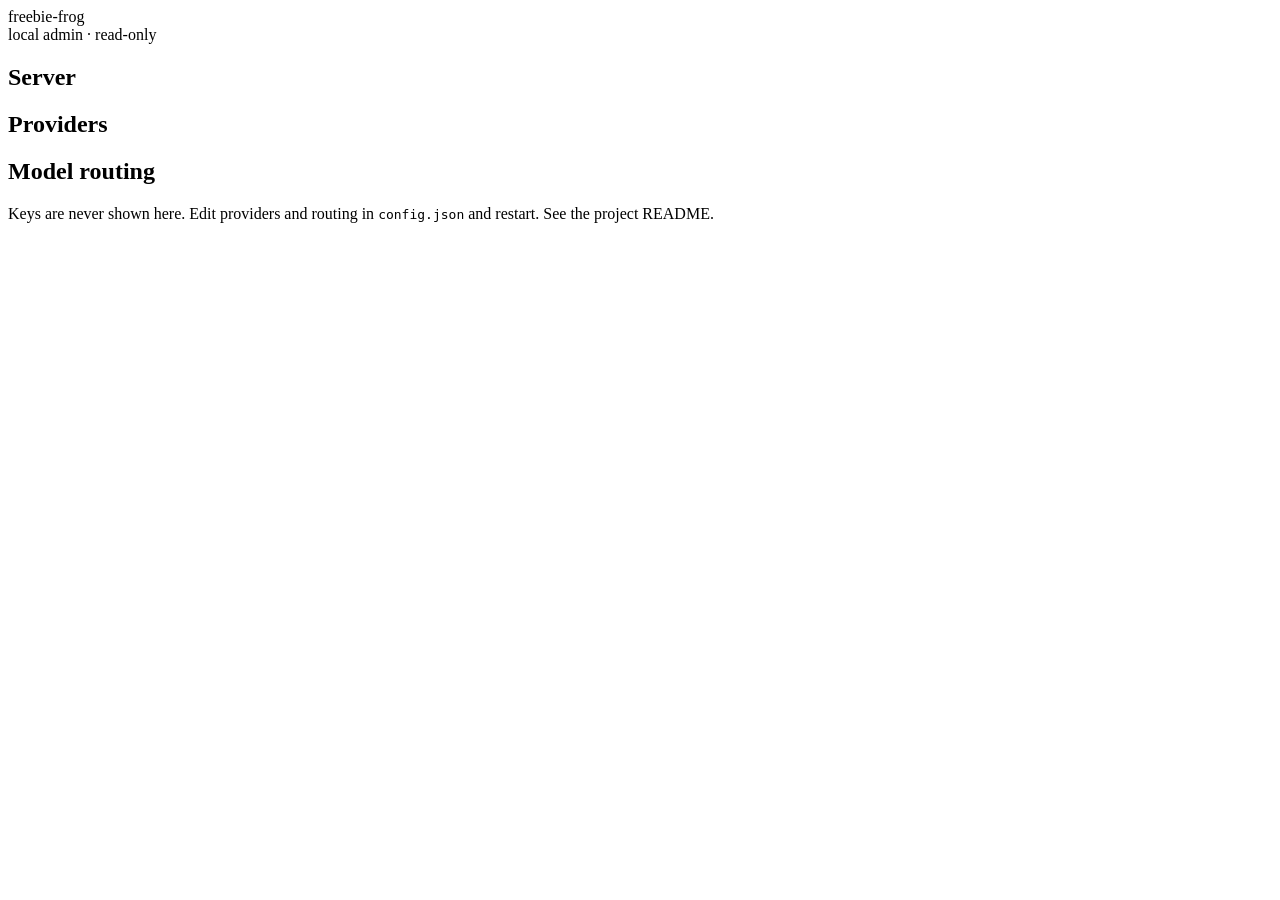
==== internal/admin/assets/index.html @ 2819ecdb "Implement M8: read-only admin dashboard + web guard; close Phase 3 Embedded (go:embed) local read-on" ====
<!doctype html>
<html lang="en">
<head>
  <meta charset="utf-8" />
  <meta name="viewport" content="width=device-width, initial-scale=1" />
  <title>freebie-frog admin</title>
  <link rel="stylesheet" href="/admin/assets/styles.css" />
</head>
<body>
  <header class="topbar">
    <div class="brand"><span class="dot"></span> freebie-frog <span class="ver" id="version"></span></div>
    <div class="muted">local admin · read-only</div>
  </header>

  <main>
    <section class="card" id="server-card">
      <h2>Server</h2>
      <div id="server"></div>
    </section>

    <section class="card">
      <h2>Providers <span class="muted" id="provider-count"></span></h2>
      <div id="providers" class="grid"></div>
    </section>

    <section class="card">
      <h2>Model routing</h2>
      <div id="routing"></div>
    </section>

    <p class="foot muted">
      Keys are never shown here. Edit providers and routing in <code>config.json</code>
      and restart. See the project README.
    </p>
  </main>

  <script src="/admin/assets/app.js"></script>
</body>
</html>
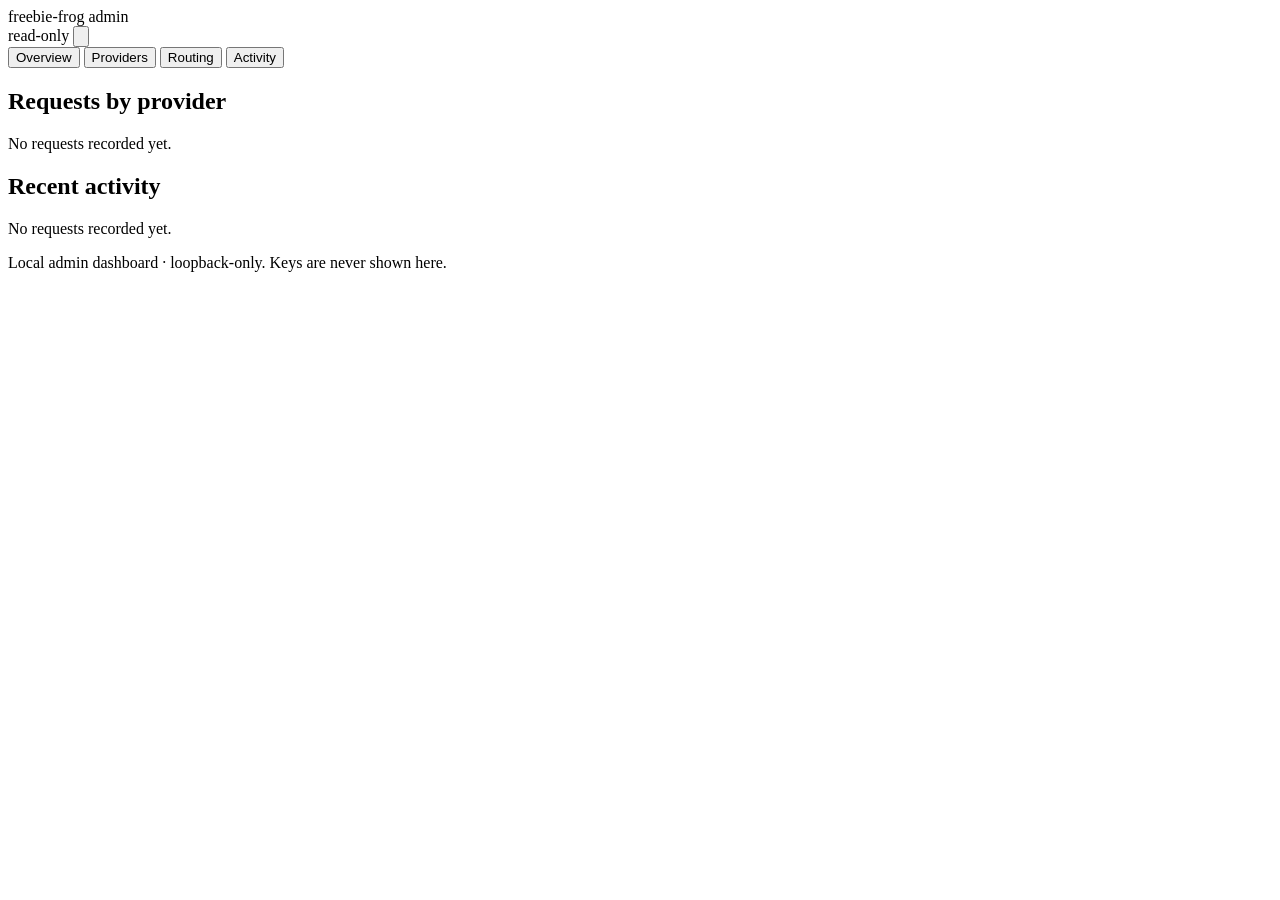
==== commit 086a0582: "Add live metrics + a tabbed admin dashboard with opt-in management Monitoring: - New internal/metric" ====
--- a/internal/admin/assets/index.html
+++ b/internal/admin/assets/index.html
@@ -5,33 +5,125 @@
   <meta name="viewport" content="width=device-width, initial-scale=1" />
   <title>freebie-frog admin</title>
   <link rel="stylesheet" href="/admin/assets/styles.css" />
+  <script>
+    // Apply a persisted theme early to avoid a flash.
+    try { var t = localStorage.getItem("ff-admin-theme"); if (t === "dark" || t === "light") document.documentElement.setAttribute("data-theme", t); } catch (e) {}
+  </script>
 </head>
 <body>
   <header class="topbar">
-    <div class="brand"><span class="dot"></span> freebie-frog <span class="ver" id="version"></span></div>
-    <div class="muted">local admin · read-only</div>
+    <div class="brand"><span class="dot"></span> freebie-frog admin <span class="ver" id="version"></span></div>
+    <span class="spacer"></span>
+    <span class="mode-pill" id="mode-pill">read-only</span>
+    <span class="muted" id="refresh" title="auto-refresh"></span>
+    <button class="iconbtn" id="theme" type="button" aria-label="Toggle theme" title="Toggle theme">
+      <svg viewBox="0 0 24 24" fill="none" stroke="currentColor" stroke-width="2" stroke-linecap="round" stroke-linejoin="round"><circle cx="12" cy="12" r="4"/><path d="M12 2v2M12 20v2M2 12h2M20 12h2M4.9 4.9l1.4 1.4M17.7 17.7l1.4 1.4M19.1 4.9l-1.4 1.4M6.3 17.7l-1.4 1.4"/></svg>
+    </button>
   </header>
 
+  <nav class="tabs" role="tablist" aria-label="Dashboard sections">
+    <button class="tab" role="tab" data-tab="overview" aria-selected="true">Overview</button>
+    <button class="tab" role="tab" data-tab="providers" aria-selected="false">Providers</button>
+    <button class="tab" role="tab" data-tab="routing" aria-selected="false">Routing</button>
+    <button class="tab" role="tab" data-tab="activity" aria-selected="false">Activity</button>
+    <button class="tab" role="tab" data-tab="manage" aria-selected="false" id="tab-manage" hidden>Manage</button>
+  </nav>
+
   <main>
-    <section class="card" id="server-card">
-      <h2>Server</h2>
-      <div id="server"></div>
+    <!-- OVERVIEW -->
+    <section class="panel" id="panel-overview" role="tabpanel">
+      <div class="tiles" id="tiles"></div>
+      <div class="card">
+        <h2>Requests by provider</h2>
+        <div id="provider-bars"><p class="empty">No requests recorded yet.</p></div>
+      </div>
+      <div class="card">
+        <h2>Recent activity</h2>
+        <div id="recent-mini"><p class="empty">No requests recorded yet.</p></div>
+      </div>
     </section>
 
-    <section class="card">
-      <h2>Providers <span class="muted" id="provider-count"></span></h2>
-      <div id="providers" class="grid"></div>
+    <!-- PROVIDERS -->
+    <section class="panel" id="panel-providers" role="tabpanel" hidden>
+      <div class="card">
+        <h2>Providers <span class="muted" id="provider-count"></span></h2>
+        <div id="providers" class="grid"></div>
+      </div>
     </section>
 
-    <section class="card">
-      <h2>Model routing</h2>
-      <div id="routing"></div>
+    <!-- ROUTING -->
+    <section class="panel" id="panel-routing" role="tabpanel" hidden>
+      <div class="card">
+        <h2>Model routing</h2>
+        <div id="routing"></div>
+        <p class="hint">A request's model is matched to an exact alias, then a tier (opus/sonnet/haiku/fable by substring), then the default chain. Targets are tried in order.</p>
+      </div>
     </section>
 
-    <p class="foot muted">
-      Keys are never shown here. Edit providers and routing in <code>config.json</code>
-      and restart. See the project README.
-    </p>
+    <!-- ACTIVITY -->
+    <section class="panel" id="panel-activity" role="tabpanel" hidden>
+      <div class="card">
+        <h2>Recent requests</h2>
+        <div class="tbl-wrap">
+          <table>
+            <thead><tr>
+              <th>Time</th><th>Model → target</th><th>Mode</th><th>Status</th>
+              <th class="num">In</th><th class="num">Out</th><th class="num">ms</th>
+            </tr></thead>
+            <tbody id="activity-rows"></tbody>
+          </table>
+        </div>
+        <p class="hint">Streamed output-token counts are omitted by most providers; input tokens for streams are estimated (see docs/CAPABILITIES.md).</p>
+      </div>
+    </section>
+
+    <!-- MANAGE (opt-in) -->
+    <section class="panel" id="panel-manage" role="tabpanel" hidden>
+      <div class="banner" id="manage-banner" hidden></div>
+      <div class="card">
+        <h2 id="prov-form-title">Add / edit provider</h2>
+        <div class="form-grid">
+          <label for="f-name">Name</label>
+          <input type="text" id="f-name" placeholder="groq" autocomplete="off" />
+          <label for="f-type">Type</label>
+          <select id="f-type"><option value="openai">openai</option><option value="gemini">gemini</option><option value="anthropic">anthropic</option></select>
+          <label for="f-baseurl">Base URL</label>
+          <input type="text" id="f-baseurl" placeholder="https://api.groq.com/openai/v1" autocomplete="off" />
+          <label for="f-keyref">API key ref</label>
+          <input type="text" id="f-keyref" placeholder="keychain:groq  or  env:GROQ_API_KEY" autocomplete="off" />
+          <label for="f-models">Models</label>
+          <input type="text" id="f-models" placeholder="llama-3.3-70b, … (comma-separated)" autocomplete="off" />
+          <label>Options</label>
+          <div class="checks">
+            <label><input type="checkbox" id="f-allowlocal" /> allow_local</label>
+            <label><input type="checkbox" id="f-maxcompletion" /> use_max_completion_tokens</label>
+            <label><input type="checkbox" id="f-streamusage" /> stream_usage</label>
+            <label><input type="checkbox" id="f-disableimages" /> disable_images</label>
+          </div>
+        </div>
+        <p class="hint">Secrets are never entered here. Store the key in your OS keychain or an env var and reference it above. Changes are saved to <code>config.json</code> and take effect after you restart <code>freebie serve</code>.</p>
+        <div class="btn-row">
+          <button class="btn primary" id="prov-save" type="button">Save provider</button>
+          <button class="btn" id="prov-reset" type="button">Clear form</button>
+        </div>
+      </div>
+
+      <div class="card">
+        <h2>Configured providers</h2>
+        <div id="manage-provider-list"></div>
+      </div>
+
+      <div class="card">
+        <h2>Routing</h2>
+        <p class="hint">Edit the routing table as JSON (<code>default</code>, <code>tiers</code>, <code>aliases</code>; each value is a list of <code>provider/model</code> targets). Validated on save.</p>
+        <textarea id="routing-json" spellcheck="false" autocomplete="off"></textarea>
+        <div class="btn-row">
+          <button class="btn primary" id="routing-save" type="button">Save routing</button>
+        </div>
+      </div>
+    </section>
+
+    <p class="foot muted">Local admin dashboard · loopback-only. Keys are never shown here.</p>
   </main>
 
   <script src="/admin/assets/app.js"></script>
